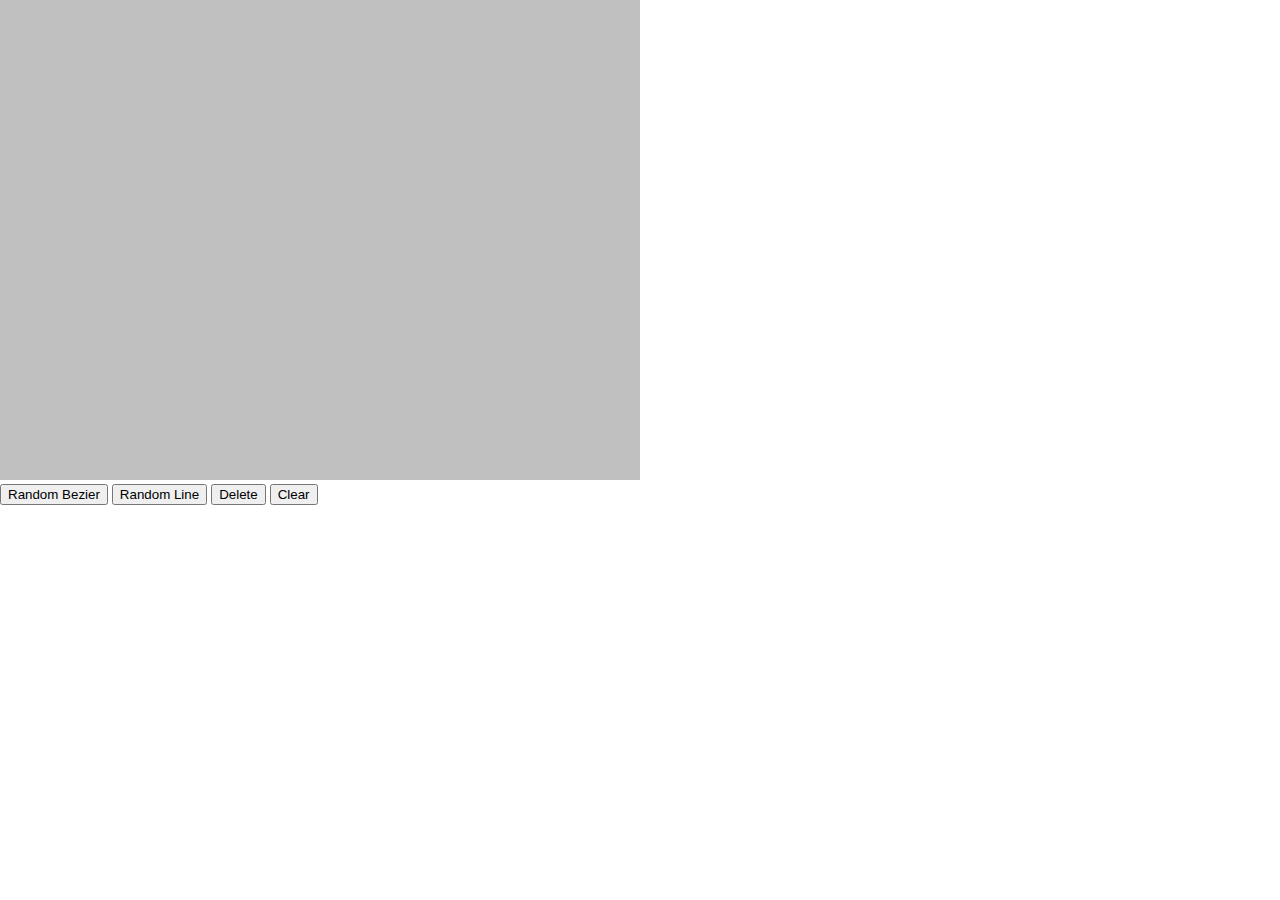
==== indexSolid.html @ 4d632a2f "start project" ====
<!DOCTYPE html>
<html>
  <head>
    <title>Bezzier curve test</title>
    <meta charset="utf-8">
    <link rel="icon" type="image/vnd.microsoft.icon" href="./ico1.png">
    <style>
body {
  margin: 0px 0px;
  cursor: default;
}
    </style>
  </head>
  <body>
    <input hidden="true" id="fileDialog" type="file" nwsaveas />
    <div id="LSVG_frame">
    </div>
    <div>
      <button onclick="addBezier()">Random Bezier</button>
      <button onclick="addSegment()">Random Line</button>
      <button onclick="clearSelected()">Delete</button>
      <button onclick="clearAll()">Clear</button>
<!--
      <button onclick="base_canvas.save()">Сохранить</button>
      <button onclick="open_lsvg()">Открыть</button>
-->
    </div>
    <script type="text/JavaScript">
"use strict";

class Point {
  constructor(x, y) {
    this.x = x;
    this.y = y;
  }
}


class Vector {
  constructor(point_from, point_to) {
    this.x = point_to.x - point_from.x;
    this.y = point_to.y - point_from.y;
  }
}

function distance(point0, point1) {
  let d = new Vector(point0, point1);
  return Math.sqrt(d.x * d.x + d.y * d.y);
}

class LSVGContainer {
  constructor() {
    this.lsvg_canvas = undefined;
    this.id = undefined;
    this._children = new Array();
    this._lsvg_head = undefined;
    this._lsvg_tail = undefined;
    this._lsvg_content = undefined;
    this.parent_lsvg_container = undefined;
  }

  get_lsvg_content(for_save = false) {
    this._lsvg_content = this._lsvg_head;

    for(let child of this._children) {
      if(for_save && child.not_for_save) {
        continue;
      }
      this._lsvg_content += child.get_lsvg_content(for_save);

      if( !(child instanceof HintLine ||
            child instanceof PointMarker ||
            child instanceof LSVGContainer ))
      {
        let point_string = "";
        for(let point of child.points) {
          this.lsvg_canvas.all_cap_points.push(point);
        }
      }
    }
    this._lsvg_content += this._lsvg_tail;
    return this._lsvg_content;
  }

  registry(svg_object) {
    svg_object.id = this.id + "_" + this._children.length;
    this._children.push(svg_object);
    this.lsvg_canvas._elements[svg_object.id] = svg_object;
  }

  to_top(element) {
    this._children.splice(this._children.indexOf(element), 1);
    this._children.push(element);
    if (this.parent_lsvg_container) {
      this.parent_lsvg_container.to_top(this);
    }
  }
}

class SVGCanvas extends LSVGContainer {
  constructor(width, height, html_container_id) {
    super();
    this.lsvg_canvas = this;
    this.id = html_container_id + "_";

    this._elements = new Object(); // Словарь элементов с ключом id.
    this._elements[this.id] = this;

    this.width = width;
    this.height = height;

    this.snaping = true;
    this.snaping_radius = 6;
    this.all_cap_points = new Array;


    this._html_container = window.document.getElementById(html_container_id);
    this._html_container.addEventListener("mousedown", this.SVGCanvas_onmousedown.bind(this));
    this._html_container.addEventListener("mousemove", this.SVGCanvas_onmousemove.bind(this));
    this._html_container.addEventListener("mouseup", this.SVGCanvas_onmouseup.bind(this));
    this._html_container.addEventListener("click", this.SVGCanvas_onclick.bind(this));

    this.moving_point_marker = undefined;
    this.moving_point_marker_shift = undefined;

    this._lsvg_head = `
<svg xmlns="http://www.w3.org/2000/svg"
     xml:space="preserve"
     width="${width}px"
     height="${height}px"
     version="1.1"
     style="shape-rendering:geometricPrecision; fill-rule:evenodd; clip-rule:evenodd"
     viewbox="0 0 ${width} ${height}"
     xmlns:xlink="http://www.w3.org/1999/xlink
     FunnyWorms:version="0.01 alpha"
>
  <style>
    @charset "UTF-8";
    .backgrownd {fill:#c0c0c0; stroke:none;}
    .str_black {stroke:black}
    .str3 {stroke-width:3; fill:none}
    .str2 {stroke-width:2; fill:none}
    .str1 {stroke-width:1; fill:none}
    .css_hint_line {stroke:red;stroke-width:2}
    .css_point_marker {fill:red;}
    .css_selected_point_marker {fill:red;}
  </style>
  <g>
    <rect id="${this.id}"
          x="0" y="0"
          width="${width}"
          height="${height}"
          class="backgrownd" />`;
    this._lsvg_tail = `
  </g>
</svg>`;
  }

  SVGCanvas_onmousedown(event) {
    let target_element = this._elements[event.target.id];
    let event_page_point = new Point(event.pageX, event.pageY)
    if(target_element instanceof PointMarker){
      this.moving_point_marker = target_element;
      target_element.select();
      this.moving_point_marker_shift = new Vector(event_page_point, target_element.control_point);
    }
  }

  SVGCanvas_onmousemove(event) {
    if(this.moving_point_marker) {
      let event_page_point = new Point(event.pageX, event.pageY)
      let canvas_picker_point = new Point(event_page_point.x +
                                   this.moving_point_marker_shift.x,
                                   event_page_point.y +
                                   this.moving_point_marker_shift.y
                                  )
      if(this.snaping) {
        for(let point of this.all_cap_points) {
          if(distance(point, canvas_picker_point) < this.snaping_radius) {
            canvas_picker_point = point;
            break;
          }
        }
      }


      let step_x = canvas_picker_point.x -
          this.moving_point_marker.control_point.x;
      let step_y = canvas_picker_point.y -
          this.moving_point_marker.control_point.y;

      this.moving_point_marker.control_point.x = canvas_picker_point.x;
      this.moving_point_marker.control_point.y = canvas_picker_point.y;
      for (let dependent of this.moving_point_marker.selection_dependences) {
        dependent.control_point.x += step_x;
        dependent.control_point.y += step_y;
      }
      this.paint();
    }
  }

  SVGCanvas_onmouseup(event) {
    if (this.moving_point_marker) {
      this.moving_point_marker.deselect();
      this.moving_point_marker = undefined;
      this.paint();
    }
  }

  SVGCanvas_onclick(event) {
    let target_element = this._elements[event.target.id];
    let target_widget = undefined;
    if(target_element && target_element.parent_lsvg_container instanceof LSVGWidget){
      target_widget = target_element.parent_lsvg_container;
      target_widget.select();
    }

    for (let id in this._elements) {
      let element = this._elements[id];
      if (element == target_widget) {
        continue;
      }
      if (element instanceof LSVGWidget && element.is_selected) {
        element.deselect();
      }
    }
  }

  paint() {
    this.all_cap_points.length = 0;
    let content = this.get_lsvg_content();
    this._html_container.innerHTML = content;
  }

  save() {
    let for_save = true;
    choose_path_and_save_File(this.get_lsvg_content(for_save));
  }

  deselect_all(repaint = "repaint") {
    for (let id in this._elements) {
      let element = this._elements[id];
      if (element instanceof LSVGWidget && element.is_selected) {
        element.deselect(repaint);
      }
    }
  }

  clearSelected() {
    for (let id in this._elements) {
      let element = this._elements[id];
      if (element instanceof LSVGWidget && element.is_selected) {
        // Удалить виджет из родительского контейнера _children (Array)
        element.parent_lsvg_container._children.splice(this._children.indexOf(element), 1);
        // удалить из словаря _elements (Object)
        delete this._elements[id];
      }
    }
    this.paint();
  }


  clearAll() {
    this._children.length = 0;
    this.paint();
  }
}

class LSVGGroup extends LSVGContainer {
  constructor(lsvg_canvas, parent_lsvg_container) {
    super();
    this.id = undefined;
    this.visibility = "visble"
    this.lsvg_canvas = lsvg_canvas;
    this.parent_lsvg_container = parent_lsvg_container;
    parent_lsvg_container.registry(this);
    this._lsvg_head = `
    <g id="${this.id}">`;
          this._lsvg_tail = `
    </g>`;
  }
}

class LSVGPrimitive {
  constructor(parent_lsvg_container, css_class) {
    this.id = undefined;
    this.css_class = css_class;
    this.parent_lsvg_container = parent_lsvg_container;
    parent_lsvg_container.registry(this);
  }
}

class Line extends LSVGPrimitive {
  constructor(parent_lsvg_container, start_point, end_point, css_class) {
    super(parent_lsvg_container, css_class);
    this.points = [start_point, end_point];
  }

  get_lsvg_content() {
    let content = `
      <line class="${this.css_class}"
            stroke-linecap="round"
            id="${this.id}"
            x1="${this.points[0].x}"
            y1="${this.points[0].y}"
            x2="${this.points[1].x}"
            y2="${this.points[1].y}" />`;
    return content;
  }
}

class HintLine extends Line {
  constructor(parent_lsvg_container, start_point, end_point) {
    super(parent_lsvg_container, start_point, end_point, "css_hint_line")
    this.not_for_save = true;
  }

  get_lsvg_content() {
    let content = `
      <line class="${this.css_class}"
            style="visibility:${this.parent_lsvg_container.controls_visibility}"
            id="${this.id}"
            x1="${this.points[0].x}"
            y1="${this.points[0].y}"
            x2="${this.points[1].x}"
            y2="${this.points[1].y}" />`;
    return content;
  }
}

class Bezier extends LSVGPrimitive {
  constructor(parent_lsvg_container, point0, point1, point2, point3, css_class) {
    super(parent_lsvg_container, css_class);
    this.points = [point0, point1, point2, point3];
  }

  get_lsvg_content() {
    let content = `
      <path class="${this.css_class}"
            stroke-linecap="round"
            id="${this.id}"` +
`
            d= "M${this.points[0].x} ${this.points[0].y}` +
` C${this.points[1].x},${this.points[1].y}` +
` ${this.points[2].x},${this.points[2].y}` +
` ${this.points[3].x},${this.points[3].y}"/>`;
    return content;
  }
}

class PointMarker extends LSVGPrimitive {
  constructor(parent_lsvg_container, control_point) {
    super(parent_lsvg_container, "css_point_marker");
    this.not_for_save = true;
    this.control_point = control_point;
    this.selection_dependences = new Array();
  }

  get_lsvg_content() {
    let content =  `
<circle class="${this.css_class}"
        style="visibility:${this.parent_lsvg_container.controls_visibility}"
        id="${this.id}"
        cx="${this.control_point.x}"
        cy="${this.control_point.y}"
        r="${PointMarker.radius}" />`;
    return content;
  }

  static get radius() {
    return 4;
  }

  select() {
    this.css_class = "css_selected_point_marker";
    for (let elem of this.selection_dependences) {
      elem.css_class = this.css_class;
    }
  }

  deselect() {
    this.css_class = "css_point_marker";
    for (let elem of this.selection_dependences) {
      elem.css_class = this.css_class;
    }
  }
}

class LSVGWidget extends LSVGGroup {
  constructor(lsvg_canvas, parent_lsvg_container) {
    super(lsvg_canvas, parent_lsvg_container);
    this.controls_visibility = "hidden";
    this.is_selected = false;
  }

  select(repaint = "repaint") {
    this.is_selected = true;
    this.parent_lsvg_container.to_top(this);
    this.controls_visibility = "visible";
    if(repaint === "repaint") {
      this.lsvg_canvas.paint();
    }
  }

  deselect(repaint = "repaint") {
    this.is_selected = false;
    this.controls_visibility = "hidden";
    for (let child of this._children) {
      if (child.css_class === "css_point_marker") {
        child.deselect();
      }
    }
    if(repaint === "repaint") {
      this.lsvg_canvas.paint();
    }
  }
}

class SegmentWidget extends LSVGWidget {
  constructor(lsvg_canvas, parent_lsvg_container, point0, point1, css_class) {
    super(lsvg_canvas, parent_lsvg_container);
    this.point0 = point0;
    this.point1 = point1;
    this.segment = new Line(this, point0, point1, css_class);
    this.point_marker0 = new PointMarker(this, point0);
    this.point_marker1 = new PointMarker(this, point1);
  }
}

class BezierWidget extends LSVGWidget {
  constructor(lsvg_canvas, parent_lsvg_container, point0, point1, point2, point3, css_class) {
    super(lsvg_canvas, parent_lsvg_container);
    this.point0 = point0;
    this.point1 = point1;
    this.point2 = point2;
    this.point3 = point3;
    this.bezier_path = new Bezier(this, point0, point1, point2, point3, css_class);

    this.control_segment01 = new HintLine(this, point0, point1);
    this.control_segment32 = new HintLine(this, point3, point2);

    this.point_marker0 = new PointMarker(this, point0);
    this.point_marker1 = new PointMarker(this, point1);
    this.point_marker0.selection_dependences.push(this.point_marker1)

    this.point_marker2 = new PointMarker(this, point2);
    this.point_marker3 = new PointMarker(this, point3);
    this.point_marker3.selection_dependences.push(this.point_marker2)
  }
}

let first = true;


//let fs = require('fs');

function choose_path_and_save_File(content_to_save) {
/*
  let chooser = document.getElementById("fileDialog");
  chooser.addEventListener("change", (function(evt) {
    let chooser = document.getElementById("fileDialog");
    if (chooser.value) {
      fs.writeFileSync(chooser.value, content_to_save);
      chooser.value = undefined;
    }
  }).bind(this), false);
  chooser.click();
*/
}


function get_random(min, max){
  return Math.round(Math.random() * (max - min) + min);
}

function addSegment() {
  base_canvas.deselect_all("no_repaint");
  let p = [];
  let x;
  let y;
  let x_max = base_canvas.width;
  let y_max = base_canvas.height;

  for (let i = 0; i < 2; i++) {
    x = get_random(PointMarker.radius, x_max-PointMarker.radius);
    y = get_random(PointMarker.radius, y_max-PointMarker.radius);
    let point = new Point(x, y);
    p.push(point)
  }
  let segment_widget = new SegmentWidget(base_canvas, base_canvas, p[0], p[1], "str_black str3");
  segment_widget.select("no_repaint");
  base_canvas.paint();
}

function addBezier() {
  base_canvas.deselect_all("no_repaint");
  let p = [];
  let x;
  let y;
  let x_max = base_canvas.width;
  let y_max = base_canvas.height;
  for (let i = 0; i < 4; i++) {
    x = get_random(PointMarker.radius, x_max-PointMarker.radius);
    y = get_random(PointMarker.radius, y_max-PointMarker.radius);
    let point = new Point(x, y);
    p.push(point)
  }
  let bezier_widget = new BezierWidget(base_canvas, base_canvas, p[0], p[1], p[2], p[3], "str_black str3");
  bezier_widget.select("no_repaint");
  base_canvas.paint();
}

function clearSelected() {
  base_canvas.clearSelected();
}

function clearAll() {
  base_canvas.clearAll();
}

function open_lsvg() {

}

let base_canvas = new SVGCanvas(640, 480, "LSVG_frame");

window.onload = function() {
  base_canvas.paint();
}

    </script>
  </body>
</html>
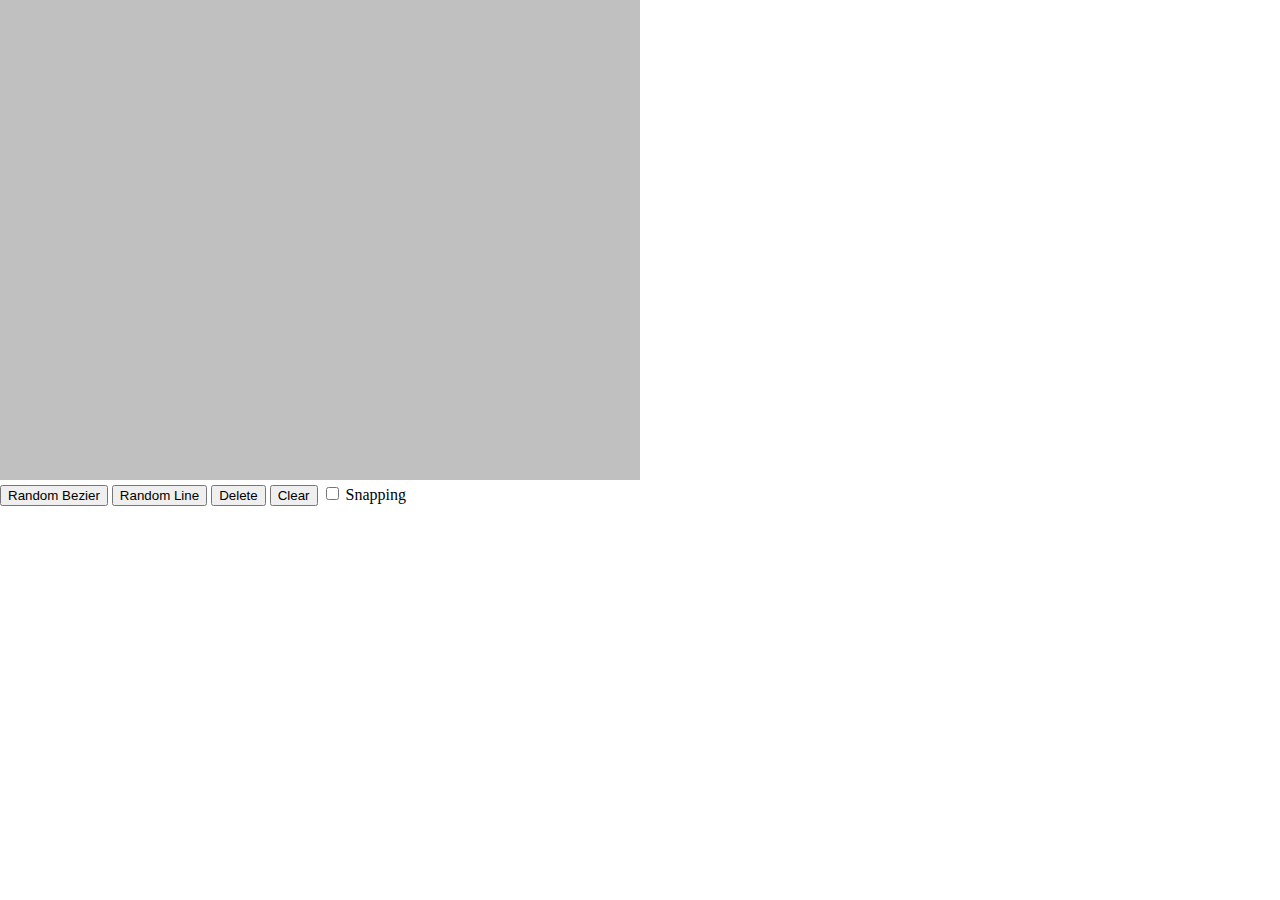
==== commit d9e0527d: "Added snapping control" ====
--- a/indexSolid.html
+++ b/indexSolid.html
@@ -1,31 +1,31 @@
 <!DOCTYPE html>
 <html>
-  <head>
-    <title>Bezzier curve test</title>
-    <meta charset="utf-8">
-    <link rel="icon" type="image/vnd.microsoft.icon" href="./ico1.png">
-    <style>
-body {
-  margin: 0px 0px;
-  cursor: default;
-}
+
+<head>
+  <title>Bezzier curve test</title>
+  <meta charset="utf-8">
+  <link rel="icon" type="image/vnd.microsoft.icon" href="./ico1.png">
+  <style>
+    body {
+      margin: 0px 0px;
+      cursor: default;
+    }
     </style>
-  </head>
-  <body>
-    <input hidden="true" id="fileDialog" type="file" nwsaveas />
-    <div id="LSVG_frame">
-    </div>
-    <div>
-      <button onclick="addBezier()">Random Bezier</button>
-      <button onclick="addSegment()">Random Line</button>
-      <button onclick="clearSelected()">Delete</button>
-      <button onclick="clearAll()">Clear</button>
-<!--
-      <button onclick="base_canvas.save()">Сохранить</button>
-      <button onclick="open_lsvg()">Открыть</button>
--->
-    </div>
-    <script type="text/JavaScript">
+</head>
+
+<body>
+  <input hidden="true" id="fileDialog" type="file" nwsaveas />
+  <div id="LSVG_frame">
+  </div>
+  <div>
+    <button onclick="addBezier()">Random Bezier</button>
+    <button onclick="addSegment()">Random Line</button>
+    <button onclick="clearSelected()">Delete</button>
+    <button onclick="clearAll()">Clear</button>
+    <input type="checkbox" id="snapping" name="snapping" checked onclick="toggleSnapping()">
+    <label for="snapping">Snapping</label>
+  </div>
+  <script type="text/JavaScript">
 "use strict";
 
 class Point {
@@ -98,7 +98,7 @@
 }
 
 class SVGCanvas extends LSVGContainer {
-  constructor(width, height, html_container_id) {
+  constructor(width, height, html_container_id, snapping = true) {
     super();
     this.lsvg_canvas = this;
     this.id = html_container_id + "_";
@@ -109,8 +109,8 @@
     this.width = width;
     this.height = height;
 
-    this.snaping = true;
-    this.snaping_radius = 6;
+    this.snapping = snapping;
+    this.snapping_radius = 6;
     this.all_cap_points = new Array;
 
 
@@ -174,9 +174,9 @@
                                    event_page_point.y +
                                    this.moving_point_marker_shift.y
                                   )
-      if(this.snaping) {
+      if(this.snapping) {
         for(let point of this.all_cap_points) {
-          if(distance(point, canvas_picker_point) < this.snaping_radius) {
+          if(distance(point, canvas_picker_point) < this.snapping_radius) {
             canvas_picker_point = point;
             break;
           }
@@ -451,23 +451,7 @@
 
 let first = true;
 
-
-//let fs = require('fs');
-
-function choose_path_and_save_File(content_to_save) {
-/*
-  let chooser = document.getElementById("fileDialog");
-  chooser.addEventListener("change", (function(evt) {
-    let chooser = document.getElementById("fileDialog");
-    if (chooser.value) {
-      fs.writeFileSync(chooser.value, content_to_save);
-      chooser.value = undefined;
-    }
-  }).bind(this), false);
-  chooser.click();
-*/
-}
-
+let snapping = false;
 
 function get_random(min, max){
   return Math.round(Math.random() * (max - min) + min);
@@ -518,16 +502,23 @@
   base_canvas.clearAll();
 }
 
+function toggleSnapping() {
+  snapping = document.getElementById("snapping").checked;
+  base_canvas.snapping = snapping;
+}
+
 function open_lsvg() {
 
 }
 
-let base_canvas = new SVGCanvas(640, 480, "LSVG_frame");
+let base_canvas = new SVGCanvas(640, 480, "LSVG_frame", snapping);
 
 window.onload = function() {
   base_canvas.paint();
-}
-
-    </script>
-  </body>
-</html>
+  document.getElementById("snapping").checked = snapping;
+}
+
+  </script>
+</body>
+
+</html>